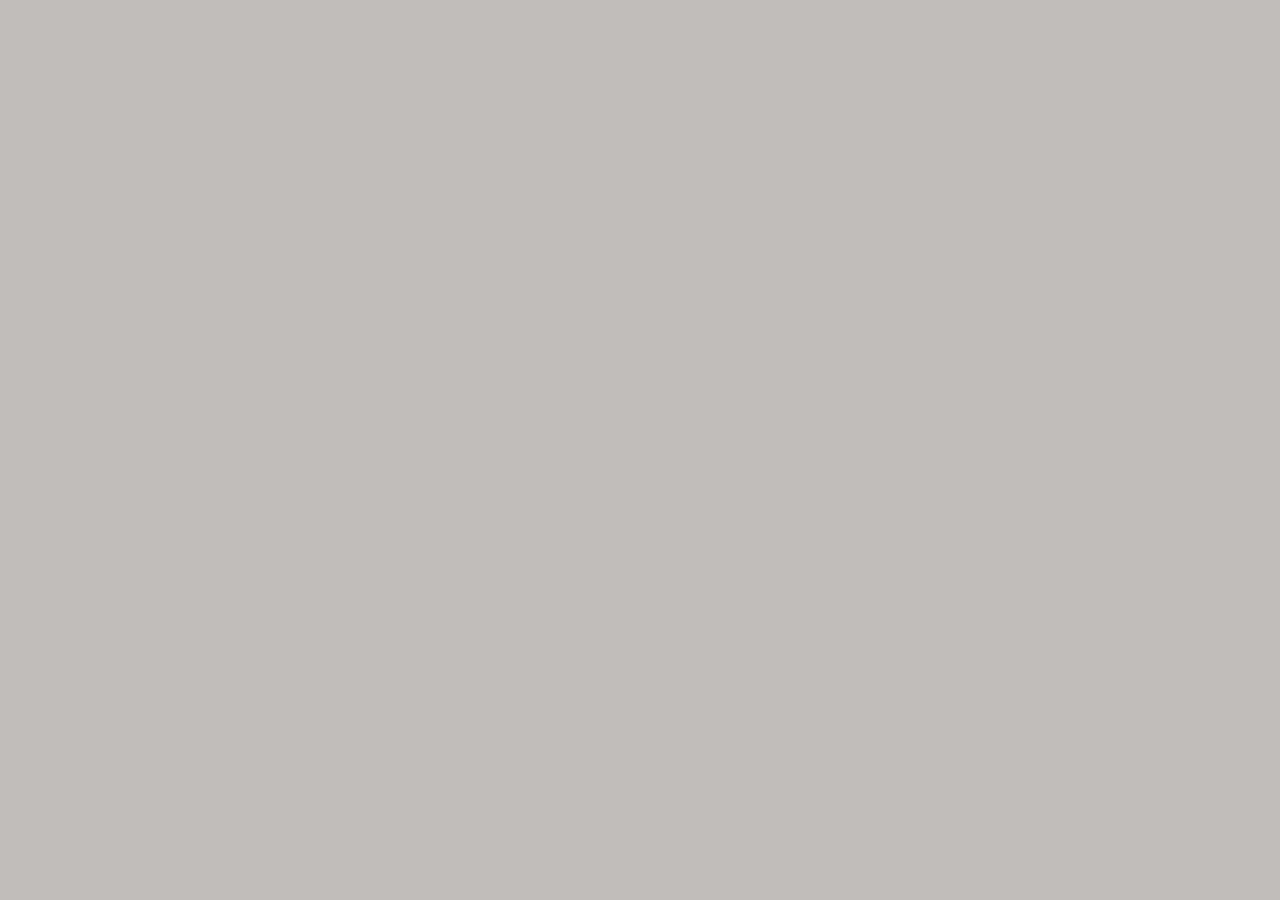
==== api-lembretes/src/pages/access.html @ b9031aa3 "Add files via upload" ====
<!DOCTYPE html>
<html lang="en" data-bs-theme="dark">
<!-- https://codepen.io/ehermanson/pen/KwKWEv -->

<head>
    <meta charset="UTF-8">
    <meta name="viewport" content="width=device-width, initial-scale=1.0">
    <link href="https://cdn.jsdelivr.net/npm/bootstrap@5.3.3/dist/css/bootstrap.min.css" rel="stylesheet"
        integrity="sha384-QWTKZyjpPEjISv5WaRU9OFeRpok6YctnYmDr5pNlyT2bRjXh0JMhjY6hW+ALEwIH" crossorigin="anonymous">
    <script src="https://code.jquery.com/jquery-3.7.1.js"
        integrity="sha256-eKhayi8LEQwp4NKxN+CfCh+3qOVUtJn3QNZ0TciWLP4=" crossorigin="anonymous"></script>
    <script src="https://cdn.jsdelivr.net/npm/bootstrap@5.3.3/dist/js/bootstrap.bundle.min.js"
        integrity="sha384-YvpcrYf0tY3lHB60NNkmXc5s9fDVZLESaAA55NDzOxhy9GkcIdslK1eN7N6jIeHz"
        crossorigin="anonymous"></script>
    <script src="https://cdn.jsdelivr.net/npm/sweetalert2@11"></script>
    <script src="https://kit.fontawesome.com/1dc95ead36.js" crossorigin="anonymous"></script>
    <link rel="stylesheet" href="https://cdn.jsdelivr.net/npm/bootstrap-icons@1.11.3/font/bootstrap-icons.min.css">
    <link rel="stylesheet" href="../styles/style.css">

    <title>ListLoom · Access</title>
</head>

<body>
<!--
    <header class="d-flex justify-content-between align-items-center px-2 py-4">
        <div class="header-btns px-4">
            <button id="dark-theme-btn" class="btn btn-outline-dark"><i class="bi bi-moon-fill"></i></button>
            <button id="light-theme-btn" class="btn btn-outline-light"><i class="bi bi-brightness-high"></i></button>
        </div>
        <h1 class="fw-bold text-uppercase mt-5 mb-0 mx-auto ml-auto">ListLoom</h1>
        <button id="logout" class="btn btn-outline-danger"><i class="bi bi-box-arrow-right"></i></button>
    </header>
-->
    <div id="loading" class="d-flex justify-content-center align-items-center vh-100">
        <div class="spinner-grow text-warning" role="status">
            <span class="visually-hidden">Loading...</span>
        </div>
    </div>
    <main class="d-none">


        <div class="form">
            <ul class="tab-group">
                <li class="tab active fw-bold text-uppercase"><a href="#login">log In</a></li>
                <li class="tab fw-bold text-uppercase"><a href="#signup">Sign Up</a></li>
            </ul>

            <div class="tab-content">

                <div id="login">
                    <h1>WELCOME BACK!</h1>

                    <form id="form-login" novalidate>

                        <div class="field-wrap">
                            <label>
                                Email Address<span class="req">*</span>
                            </label>
                            <input name="login" type="email" id="login-email" required autocomplete="off" />
                        </div>

                        <div class="field-wrap">
                            <label>
                                Password<span class="req">*</span>
                            </label>
                            <input name="senha" type="password" id="login-password" required autocomplete="off" />
                        </div>
                        <button class="button button-block">Log In</button>

                    </form>

                </div>

                <div id="signup">
                    <h1>SIGN UP</h1>

                    <form id="form-signup" novalidate>

                        <div class="field-wrap">
                            <label>
                                Email Address<span class="req">*</span>
                            </label>
                            <input name="login" type="email" id="signup-email" required autocomplete="off" />
                        </div>

                        <div class="field-wrap">
                            <label>
                                Set A Password<span class="req">*</span>
                            </label>
                            <input name="senha" type="password" id="signup-password" required autocomplete="off" />
                        </div>

                        <button type="submit" class="button button-block" />Get Started</button>

                    </form>

                </div>

            </div><!-- tab-content -->

        </div> <!-- /form -->
    </main>


    <div class="lembretes">

    </div>
    <script src="https://cdn.jsdelivr.net/npm/bootstrap@5.3.3/dist/js/bootstrap.bundle.min.js"
        integrity="sha384-YvpcrYf0tY3lHB60NNkmXc5s9fDVZLESaAA55NDzOxhy9GkcIdslK1eN7N6jIeHz"
        crossorigin="anonymous"></script>

    <script src="../scripts/access.js"></script>
</body>

</html>
---- api-lembretes/src/styles/style.css ----
body {
  background: #c1bdba;
  font-family: 'Titillium Web', sans-serif;
}

a {
  text-decoration: none;
  color: #6f40ee;
  transition: .5s ease;
}

a:hover {
  color: #6f40ee;
}

.form {
  background: rgba(72, 89, 102, 0.9);
  padding: 40px;
  max-width: 600px;
  margin: 40px auto;
  border-radius: 20px;
  box-shadow: 0 4px 10px 4px rgba(19, 35, 47, 0.3);
}

.tab-group {
  list-style: none;
  padding: 0;
  margin: 0 0 40px 0;
}

.tab-group:after {
  content: "";
  display: table;
  clear: both;
}

.tab-group li a {
  display: block;
  text-decoration: none;
  padding: 15px;
  background: rgba(160, 179, 176, 0.25);
  color: #a0b3b0;
  font-size: 20px;
  float: left;
  width: 50%;
  text-align: center;
  cursor: pointer;
  transition: .5s ease;
}

.tab-group li a:hover {
  background: #5f31dd;
  color: #ffffff;
}

.tab-group .active a {
  background: #6f40ee;
  color: #ffffff;
}

.tab-content>div:last-child {
  display: none;
}

h1 {
  text-align: center;
  color: #ffffff;
  font-weight: 300;
  margin: 0 0 40px;
}

label {
  position: absolute;
  transform: translateY(6px);
  left: 13px;
  color: rgba(255, 255, 255, 0.5);
  transition: all 0.25s ease;
  pointer-events: none;
  font-size: 22px;
}

label .req {
  margin: 2px;
  color: #c4b811;
}

label.active {
  transform: translateY(-20px);
  left: 1px;
  font-size: 14px;
}

label.active .req {
  opacity: 0;
}

label.highlight {
  color: #ffffff;
}

input,
textarea {
  font-size: 22px;
  display: block;
  width: 100%;
  height: 100%;
  padding: 5px 10px;
  background: none;
  background-image: none;
  border: 1px solid #a0b3b0;
  color: #ffffff;
  border-radius: 0;
  transition: border-color .25s ease, box-shadow .25s ease;
}

input:focus,
textarea:focus {
  outline: 0;
  border-color: #c4b811;
}

textarea {
  border: 2px solid #a0b3b0;
  resize: vertical;
}

.field-wrap {
  position: relative;
  margin-bottom: 40px;
}

.button {
  border: 0;
  outline: none;
  border-radius: 0;
  padding: 15px 0;
  font-size: 2rem;
  font-weight: 600;
  text-transform: uppercase;
  letter-spacing: .1em;
  background: #6f40ee;
  color: #ffffff;
  transition: all 0.5s ease;
}

.button:hover,
.button:focus {
  background: #5f31dd;
}

.button-block {
  display: block;
  width: 100%;
}

.forgot {
  margin-top: -20px;
  text-align: right;
}

#new-note{
  background: #6f40ee;
}

#new-note:hover,
#new-note:focus {
  background: #5f31dd;
}

#note-text {
  height: 250px;
}

header{
  width: 100%;
  padding: 20px 0px 20px 0px;
}
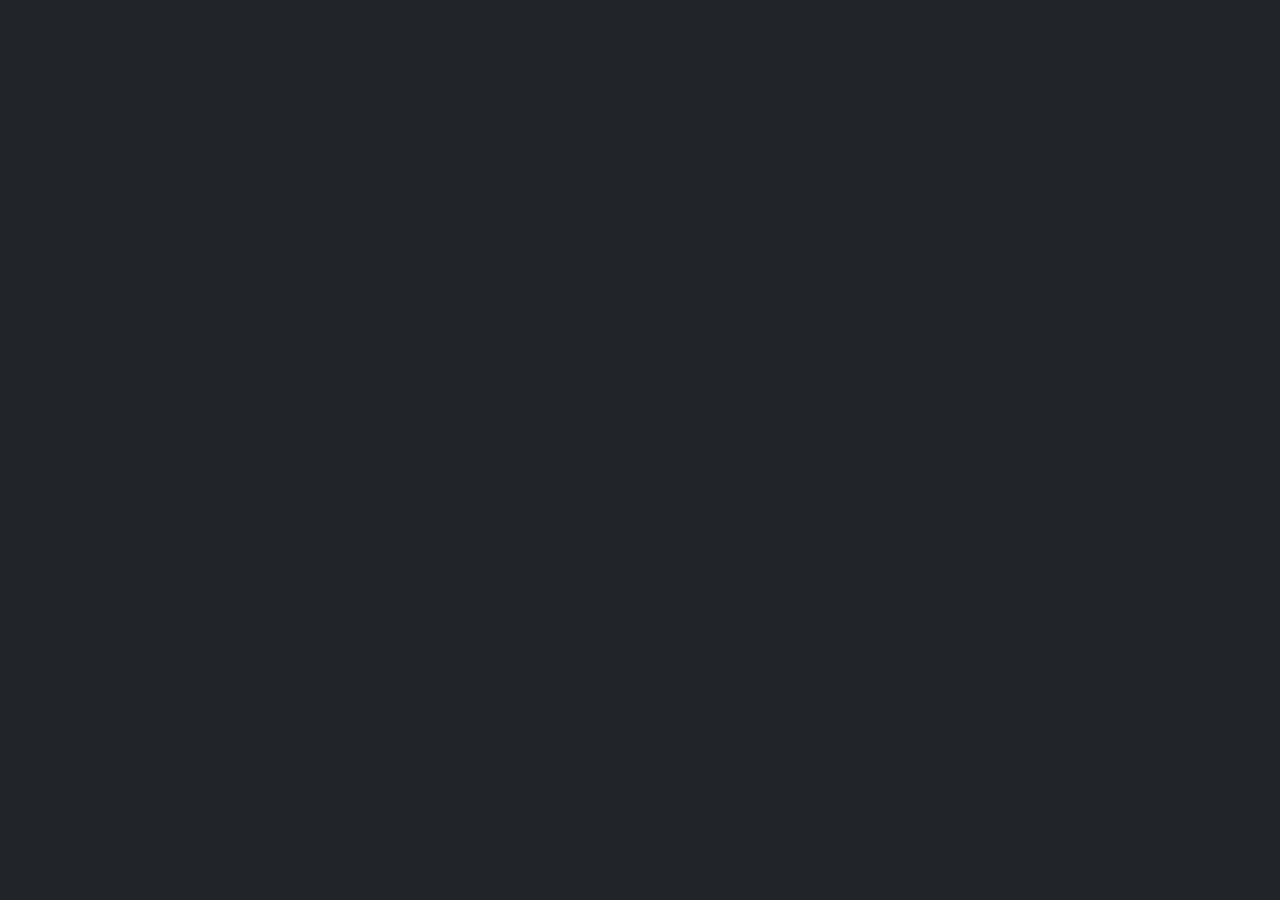
==== commit 4f0f0286: "Add files via upload" ====
--- a/api-lembretes/src/pages/access.html
+++ b/api-lembretes/src/pages/access.html
@@ -21,23 +21,19 @@
 </head>
 
 <body>
-<!--
-    <header class="d-flex justify-content-between align-items-center px-2 py-4">
-        <div class="header-btns px-4">
-            <button id="dark-theme-btn" class="btn btn-outline-dark"><i class="bi bi-moon-fill"></i></button>
-            <button id="light-theme-btn" class="btn btn-outline-light"><i class="bi bi-brightness-high"></i></button>
-        </div>
-        <h1 class="fw-bold text-uppercase mt-5 mb-0 mx-auto ml-auto">ListLoom</h1>
-        <button id="logout" class="btn btn-outline-danger"><i class="bi bi-box-arrow-right"></i></button>
-    </header>
--->
+
+
     <div id="loading" class="d-flex justify-content-center align-items-center vh-100">
         <div class="spinner-grow text-warning" role="status">
             <span class="visually-hidden">Loading...</span>
         </div>
     </div>
     <main class="d-none">
-
+        <header class="d-flex justify-content-between align-items-center px-2 py-4">
+            <div class="header-btns px-4">
+                <button id="toggle-theme"><i></i></button>
+            </div>
+        </header>
 
         <div class="form">
             <ul class="tab-group">
@@ -90,7 +86,7 @@
                             <input name="senha" type="password" id="signup-password" required autocomplete="off" />
                         </div>
 
-                        <button type="submit" class="button button-block" />Get Started</button>
+                        <button type="submit" class="button button-block">Get Started</button>
 
                     </form>
 
--- a/api-lembretes/src/styles/style.css
+++ b/api-lembretes/src/styles/style.css
@@ -1,5 +1,4 @@
 body {
-  background: #c1bdba;
   font-family: 'Titillium Web', sans-serif;
 }
 
@@ -176,3 +175,10 @@
   padding: 20px 0px 20px 0px;
 }
 
+.dark {
+  background-color: #110123; 
+}
+
+.light {
+  background-color: #d5d0ff; 
+}